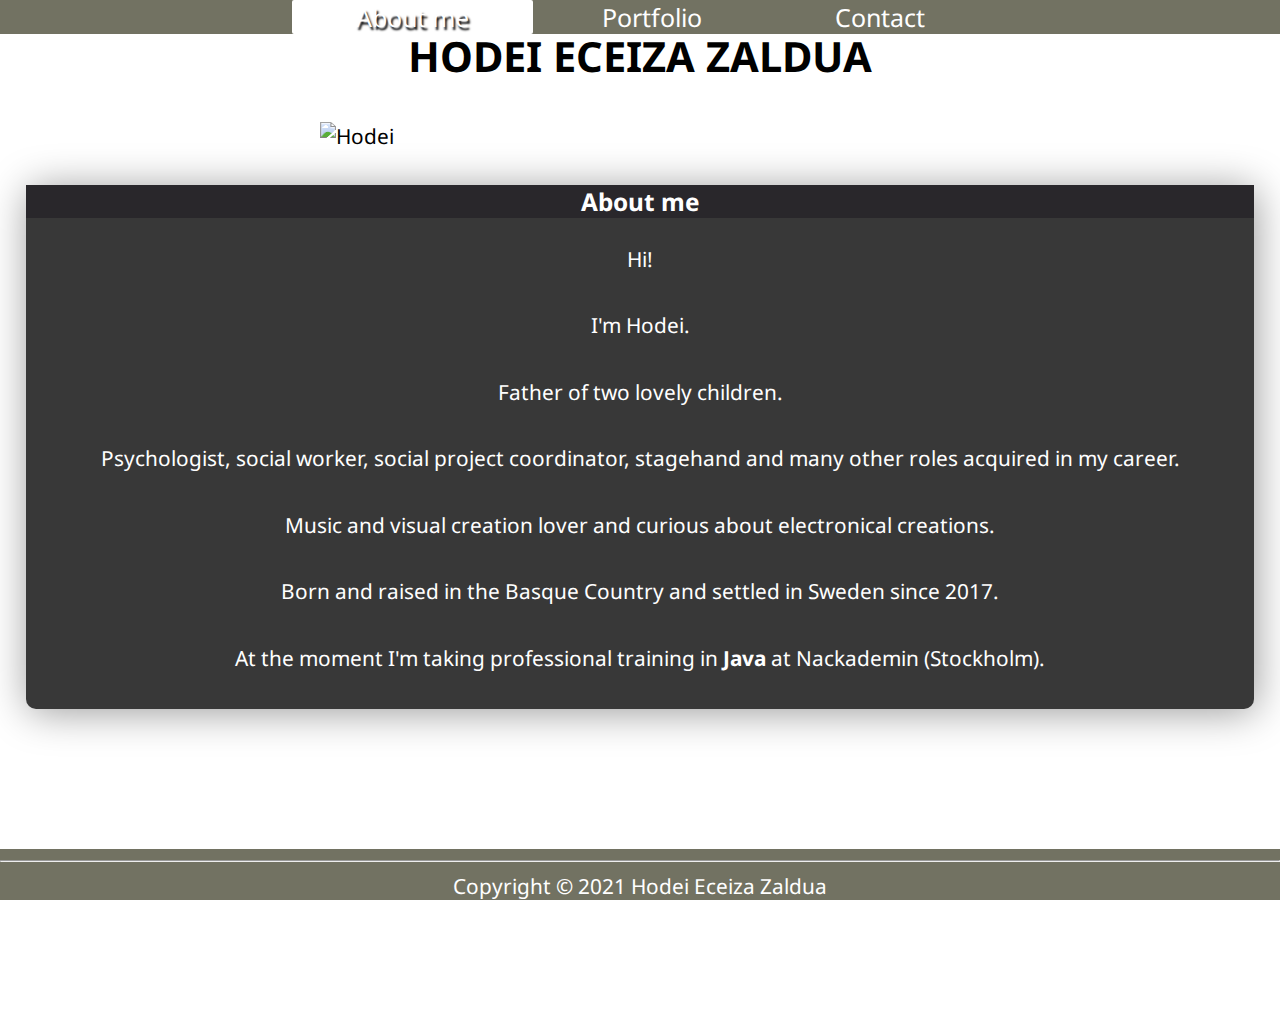
==== assignment_from_KLIENT_UTV/index.html @ 5d8a5351 "reorganizing" ====
<!DOCTYPE html>
<html lang="en">
  <head>
    <meta charset="UTF-8" />
    <meta http-equiv="X-UA-Compatible" content="IE=edge" />
    <meta name="viewport" content="width=device-width, initial-scale=1.0" />
    <meta name="theme-color" content="#000000" />
    <link rel="stylesheet" href="style.css" />

    <title>Home</title>
  </head>

  <body>
    <header>
      <nav id="nav">
        <a id="home" class="active" href="index.html">About me</a>
        <a id="portfolio" href="portfolio.html">Portfolio</a>
        <a id="contact" href="contact.html">Contact</a>
      </nav>
    </header>
    <h1>HODEI ECEIZA ZALDUA</h1>
    <img class="responsiveImg" src="images/niMres.png" alt="Hodei" />

    <section>
      <h3>About me</h3>
      <p>
        Hi!<br /><br />
        I'm Hodei. <br /><br />Father of two lovely children.<br /><br />Psychologist,
        social worker, social project coordinator, stagehand and many other
        roles acquired in my career. <br /><br />Music and visual creation lover
        and curious about electronical creations. <br /><br />Born and raised in
        the Basque Country and settled in Sweden since 2017. <br /><br />At the
        moment I'm taking professional training in <strong>Java</strong> at
        Nackademin (Stockholm).<br /><br />
      </p>
    </section>
    <br />
    <div class="row">
      <div class="column">
        <a
          href="https://www.linkedin.com/in/hodei-eceiza-zaldua-a652771b5/"
          target="_blank"
        >
          <span class="icons linkedinIcon"></span>
        </a>
      </div>
      <div class="column">
        <a href="https://github.com/hodeiez" target="_blank"
          ><span class="icons githubIcon"></span
        ></a>
      </div>
      <div class="column">
        <a
          href="https://www.youtube.com/channel/UCKRlBOX3DvET2S_gdnDCUfg"
          target="_blank"
          ><span class="icons youtubeIcon"></span>
        </a>
      </div>
    </div>
    <footer>
      <hr />
      Copyright &copy; 2021 Hodei Eceiza Zaldua
    </footer>
  </body>
</html>
---- assignment_from_KLIENT_UTV/style.css ----
@import url('https://fonts.googleapis.com/css2?family=Noto+Sans&display=swap');
.responsiveImg {
  height: auto;
  width: 50%;
  padding: 10px;
  margin: auto;
  display: block;
  
}
h1 {
  text-align: center;
}
h4 {
  text-align: center;
}
.column{
 float: left;
  width:33%;
  text-align: center;
 
}
.column a{
  text-decoration: none;
  text-align: center;
  margin: auto;
  width:100%;
color:black;
}
.row{
  margin-bottom: 20%;
  }

.row::after{

  display: table;
  clear: both;
}
body {
  background-color: rgb(255, 255, 255);
  font-family: "Noto Sans";
  font-size: 130%;
  margin:auto;
}
.myFormattedList li {
  background-color: rgb(59, 59, 59);
  list-style-type: none;
  text-align: center;
  box-shadow: 2px 2px 10px rgba(0, 0, 0, 0.4);
  
}
.myFormattedList li a {
font-style: normal;
text-decoration: none;
color:white;
  
}
.myFormattedList {
  text-align: center;
  width: 80%;
  margin: auto;

  font-style: normal;
  padding-bottom:10%;
  padding-left: 0;
  padding-right: 0;
}
.myFormattedList img{
  width: 80%;
  margin-bottom:5%;
  border-radius: 2%;
}
.myFormattedList p{
  font-size:75%;
}
.myFormattedList h1{
  background-color: gray;
}
.myFormattedList a{
  text-shadow: 1px 1px 2px rgb(255, 255, 255);
}

nav a.active {
  background-color: rgb(255, 255, 255);
  margin: auto;
  text-shadow: 2px 3px 2px rgb(13, 13, 14);
  border-radius: 2px;
}

nav a:hover {
  background-color: rgb(68, 66, 70);
 
}
nav a {
  background-color: rgb(114, 114, 98);
  color: white;
  width: max-content;
  font-style: normal;
  text-decoration: none;
  vertical-align: middle;
  text-align: center;
  font-size: 120%;
  width: 30%;
  padding-left: 5%;
  padding-right: 5%;
}


nav {
  text-align: center;
  background-color:  rgb(114, 114, 98);
  width: 100%;
  overflow: auto;
  margin: auto;

  top:0;
  position:fixed;
}
footer {
  position: fixed;
  text-align: center;
  width: 100%;
  bottom: 0;
  background-color: rgb(114, 114, 98);
  color: white;
}
footer p{
 font-size: 100%;
}
footer a:hover{
 color:rgb(75, 74, 75);
}
section {
  border-radius: 10px;
  background: rgb(56, 56, 56);
  box-shadow: 2px 3px 40px rgba(0, 0, 0, 0.4);
  text-align: center;
  margin:2%;

}
section h3 {
  text-align: center;
  background-color: rgb(41, 39, 43);
  color: white;
}
section p {
  padding-left: 5%;
  padding-right: 5%;
  line-height: 160%;
}
.mapFrame{

margin:5%;
padding-top: 5%;
  box-shadow: 2px 2px 10px rgba(0,0,0,0.5);
  background-color:rgb(36, 36, 36);
  text-align: center;
  border-radius: 2%;

}
.mapFrame iframe{
  width: 90%;
}


p{
color:white;
}
.icons{
  display: inline-block;
  width: 100px;
  height: 100px;
  background: rgb(0, 0, 0);
  mask-size: cover;
 
}
.icons-sm-w{
  display: inline-block;
  width: 20px;
  height: 20px;
  background: rgb(255, 255, 255);
  mask-size: cover;
 
}
.linkedinIcon{
  mask:url(images/linkedin.svg);
  -webkit-mask:url(images/linkedin.svg);
}
.githubIcon{
  mask:url(images/github.svg);
  -webkit-mask:url(images/github.svg);
}
.youtubeIcon{
  mask:url(images/youtube.svg);
  mask-repeat: no-repeat; 
  -webkit-mask:url(images/youtube.svg);
  -webkit-mask-repeat: no-repeat;
}
.youtubeIcon-sm{
  mask:url(images/youtube-sm.svg);
  mask-repeat: no-repeat; 
}
@media only screen and (max-width: 768px){
  nav a {
    font-size:100%;
  }
  .mapFrame{
    margin-top:10%;
    margin-bottom: 10%;
  }
  footer {
    font-size:90%;
  }
  .row {
  padding-bottom:25%;
  background-color: white;
  }
 .responsiveImg{
   width: 80%;
 }
 section{
   margin-top: 40%;;
 }


}
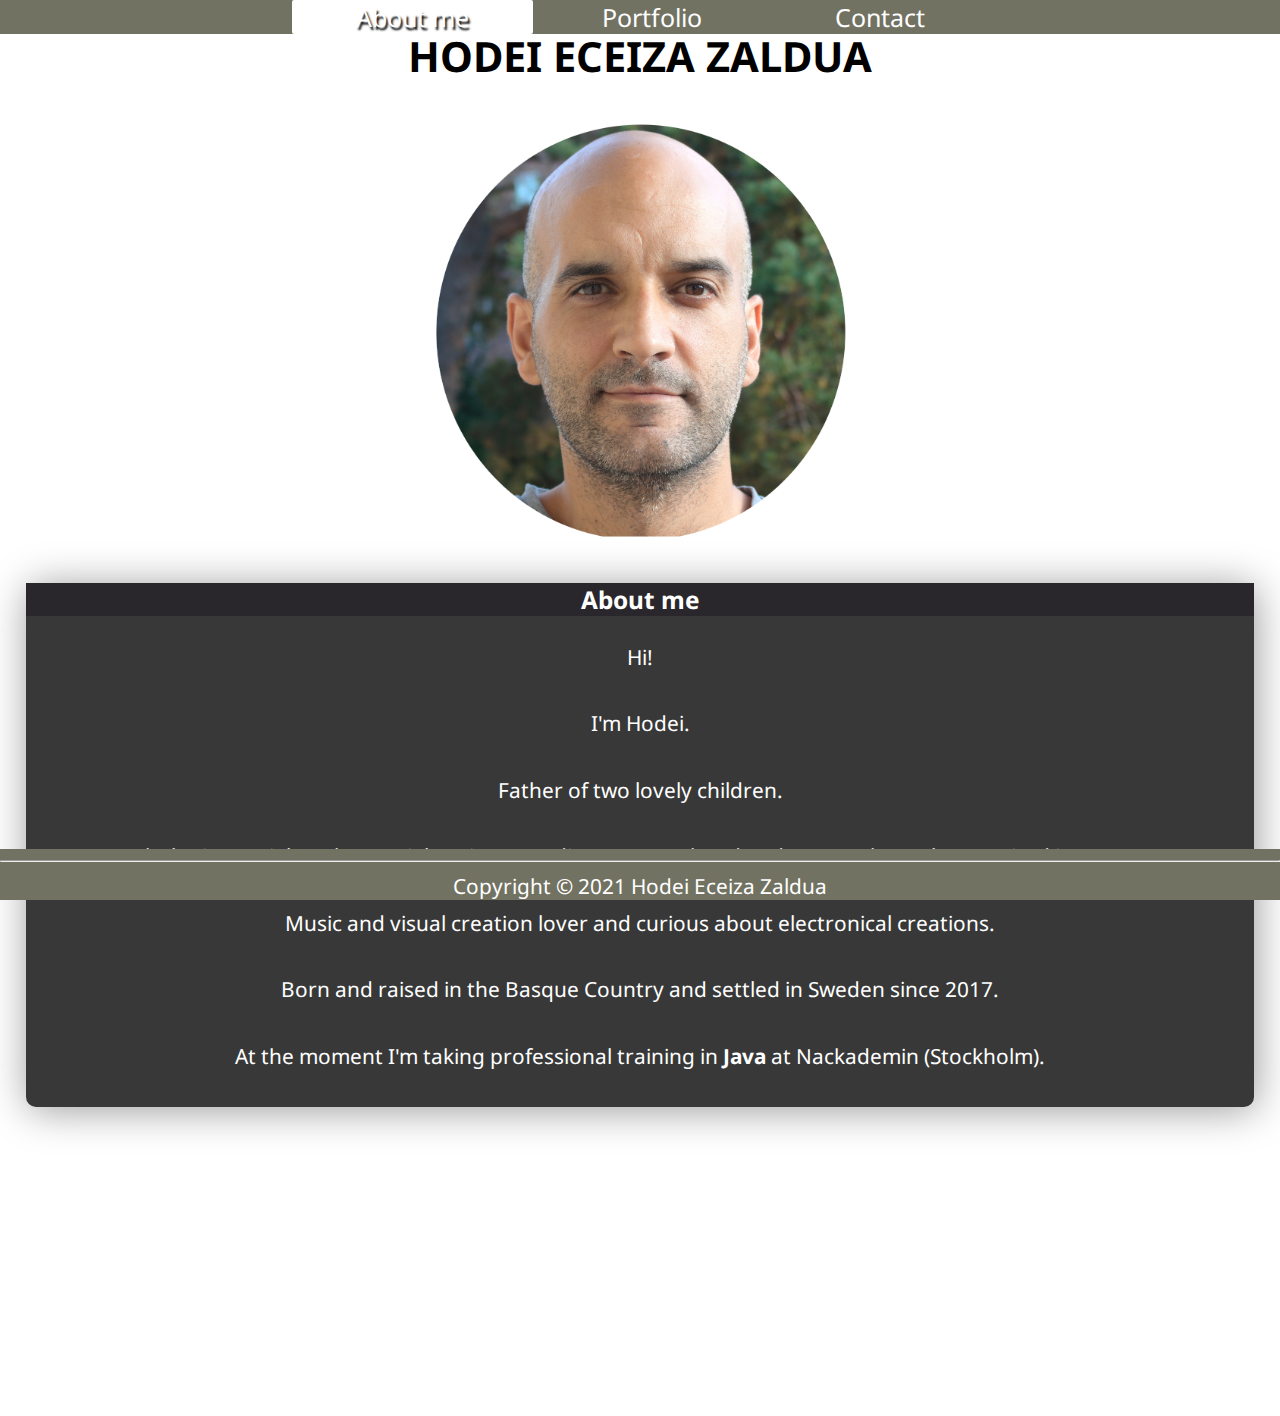
==== commit 84e3bfa1: "added a carousel" ====
--- a/assignment_from_KLIENT_UTV/index.html
+++ b/assignment_from_KLIENT_UTV/index.html
@@ -19,7 +19,7 @@
       </nav>
     </header>
     <h1>HODEI ECEIZA ZALDUA</h1>
-    <img class="responsiveImg" src="images/niMres.png" alt="Hodei" />
+    <img class="responsiveImg" src="../images/niMres.png" alt="Hodei" />
 
     <section>
       <h3>About me</h3>
--- a/assignment_from_KLIENT_UTV/style.css
+++ b/assignment_from_KLIENT_UTV/style.css
@@ -182,21 +182,21 @@
  
 }
 .linkedinIcon{
-  mask:url(images/linkedin.svg);
+  mask:url(../images/linkedin.svg);
   -webkit-mask:url(images/linkedin.svg);
 }
 .githubIcon{
-  mask:url(images/github.svg);
+  mask:url(../images/github.svg);
   -webkit-mask:url(images/github.svg);
 }
 .youtubeIcon{
-  mask:url(images/youtube.svg);
+  mask:url(../images/youtube.svg);
   mask-repeat: no-repeat; 
   -webkit-mask:url(images/youtube.svg);
   -webkit-mask-repeat: no-repeat;
 }
 .youtubeIcon-sm{
-  mask:url(images/youtube-sm.svg);
+  mask:url(../images/youtube-sm.svg);
   mask-repeat: no-repeat; 
 }
 @media only screen and (max-width: 768px){
